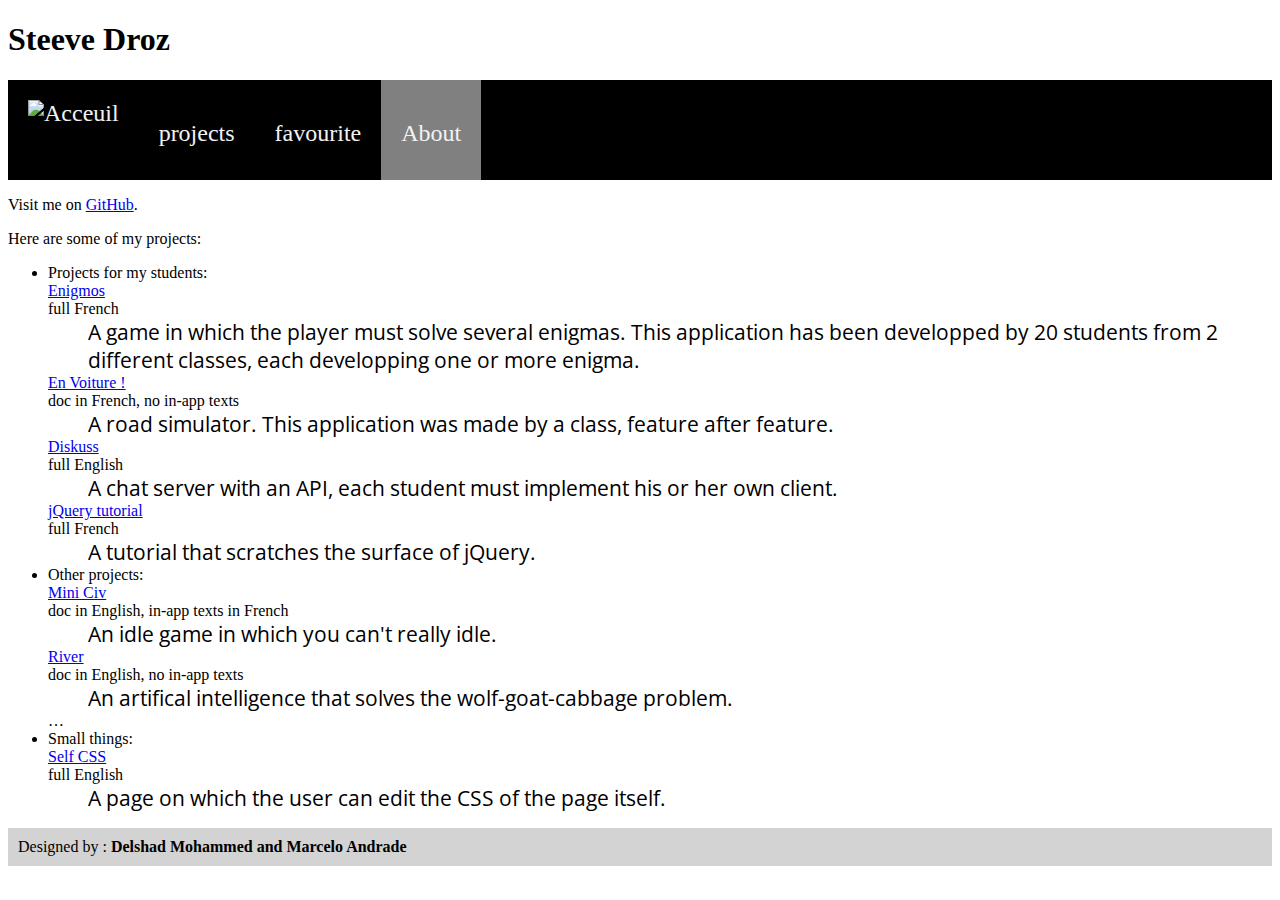
==== about.html @ e25211e9 "add all pages" ====
<!DOCTYPE html>
<html>
  <head>
    <meta charset="utf-8">
    <title>Steeve Droz</title>
    <link rel="stylesheet" href="style.css" type="text/css">
    <link href="https://fonts.googleapis.com/css?family=Actor" rel="stylesheet">
    <link href="https://fonts.googleapis.com/css?family=Cousine" rel="stylesheet">
<link href="https://fonts.googleapis.com/css?family=Open+Sans+Condensed:300" rel="stylesheet">
  </head>
  <body>
    <h1>Steeve Droz</h1>
    <nav>
  <a class="Acceuil" href="index.html"><img src="https://avatars2.githubusercontent.com/u/13852513?v=3&amp;s=64" alt="Acceuil"/></a>
  <a href="project.html">projects</a>
  <a href="favourite.html">favourite</a>
  <a class="now" href="about.html">About</a>
</nav>
    <p>Visit me on <a href="https://github.com/SteeveDroz">GitHub</a>.</p>

    <p>Here are some of my projects:
      <ul>
        <li>
          Projects for my students:
          <dl>
            <dt><a href="https://github.com/CPLN/enigmos">Enigmos</a> <div>full French</div></dt>
            <dd>A game in which the player must solve several enigmas. This application has been developped by 20 students from 2 different classes, each developping one or more enigma.</dd>
            <dt><a href="https://github.com/CPLN/en-voiture">En Voiture !</a> <div >doc in French, no in-app texts</div></dt>
            <dd>A road simulator. This application was made by a class, feature after feature.</dd>
            <dt><a href="https://github.com/SteeveDroz/diskuss">Diskuss</a> <div>full English</div></dt>
            <dd>A chat server with an API, each student must implement his or her own client.</dd>
            <dt><a href="didacticiel-jquery">jQuery tutorial</a> <div>full French</div></dt>
            <dd>A tutorial that scratches the surface of jQuery.</dd>
          </dl>
        </li>
        <li>
          Other projects:
          <dl>
            <dt><a href="https://github.com/SteeveDroz/mini-civ">Mini Civ</a> <div>doc in English, in-app texts in French</div></dt>
            <dd>An idle game in which you can't really idle.</dd>
              <dt><a href="https://github.com/SteeveDroz/river">River</a> <div>doc in English, no in-app texts</div></dt>
            <dd>An artifical intelligence that solves the wolf-goat-cabbage problem.</dd>
            <dt>&hellip;</dt>
          </dl>
        </li>
        <li>
          Small things:
          <dl>
            <dt><a href="self-css.html">Self CSS</a> <div>full English</div></dt>
            <dd>A page on which the user can edit the CSS of the page itself.</dd>
          </dl>
        </li>
      </ul>
      <footer>Designed by : <b>Delshad Mohammed and Marcelo Andrade</b></footer>
  </body>

</html>
---- style.css ----
body{
  background-color:#FFF ;
}
nav {
    background-color: #000;
    overflow: hidden;
    height: 100px;
}
.Acceuil{
    padding:  20px 20px;
}
nav a {
    float: left;
    color: #f2f2f2;
    text-align: center;
    padding:  40px 20px;
    text-decoration: none;
    transition: 1s;
    font-size: 1.5em

}
nav a:hover {
    background-color: #ddd;
    color: black;
}
nav a .active {
    background-color: #4CAF50;
    color: white;
}
.now{
  background-color:grey
}
dd{
  font-family: 'Open Sans Condensed', sans-serif;
  font-size: 1.3em
}
footer{
  background-color:lightgrey;
  overflow: hidden;
  padding:10px;
}
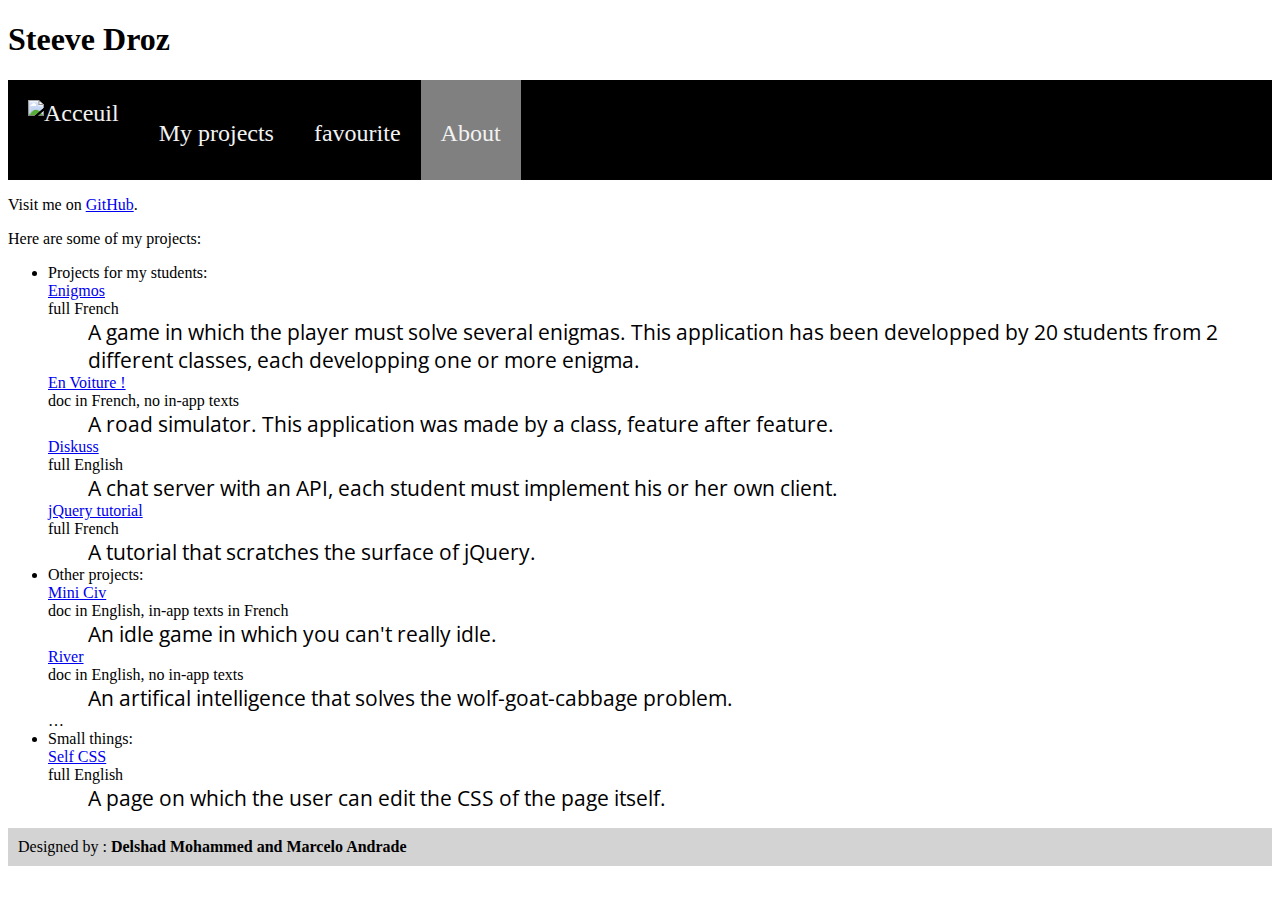
==== commit eb1f2ca3: "try to do a button" ====
--- a/about.html
+++ b/about.html
@@ -12,7 +12,7 @@
     <h1>Steeve Droz</h1>
     <nav>
   <a class="Acceuil" href="index.html"><img src="https://avatars2.githubusercontent.com/u/13852513?v=3&amp;s=64" alt="Acceuil"/></a>
-  <a href="project.html">projects</a>
+  <a href="project.html">My projects</a>
   <a href="favourite.html">favourite</a>
   <a class="now" href="about.html">About</a>
 </nav>
--- a/style.css
+++ b/style.css
@@ -34,6 +34,39 @@
   font-family: 'Open Sans Condensed', sans-serif;
   font-size: 1.3em
 }
+.flexbot{
+  display: flex;
+  flex-direction: column;
+}
+input#day.slider-v3{
+  height: 0
+}
+.slider-v3 + label {
+
+  position: relative; display: block;
+  width: 5em; height: 2em;
+  cursor: pointer;
+  border-radius: 1.5em;
+  background: #d9d9d9;
+  float: right;
+}
+.slider-v3 + label::after {
+  position: absolute; content:'';
+  width: 1em; height: 1em;
+  bottom:0.5em; left: 1em;
+  border-radius: 50%;
+  transition:
+    left 250ms 50ms ease-in,
+    box-shadow 300ms ease-in;
+  background: #4c6;
+  box-shadow:
+    0 0 0 1.5em #f2f2f2 inset;
+}
+.slider-v3:checked + label::after {
+	bottom:0.5em; left: 3em;height: 1em;
+  box-shadow:
+    0 0 0 0 #f2f2f2 inset;
+}
 footer{
   background-color:lightgrey;
   overflow: hidden;
